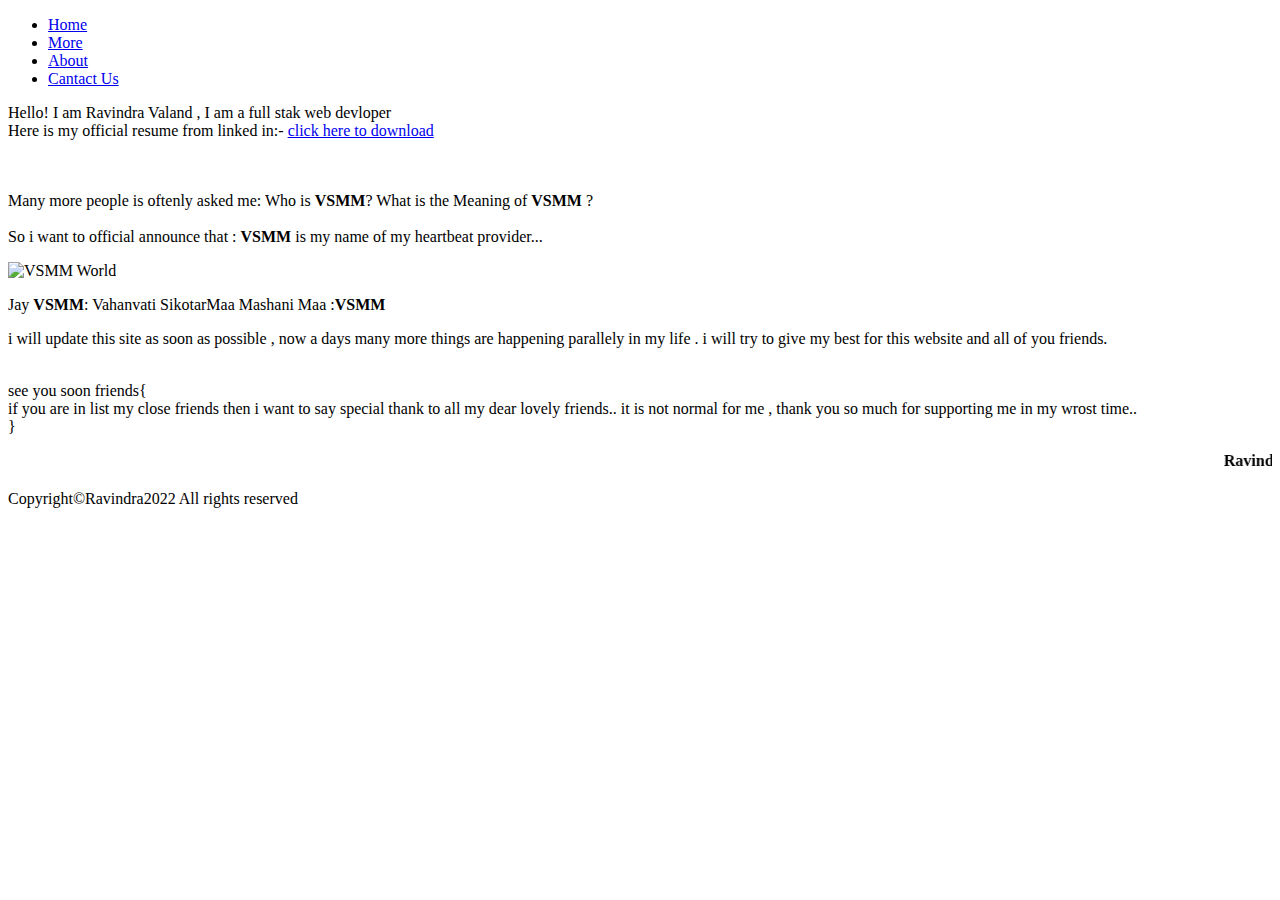
==== about.html @ 67167dab "Add files via upload" ====
<!DOCTYPE html>
<html lang="en">
<head>
    <meta charset="UTF-8">
    <meta http-equiv="X-UA-Compatible" content="IE=edge">
    <meta name="viewport" content="width=device-width, initial-scale=1.0">
    <link rel="stylesheet" href="/css/style.css">
    <link rel="stylesheet" href="css/about.css">
    <title>About Us</title>
</head>
<body class="body">
     <!-- <h1> This is About Page :</h1> -->
     <div>
        <header class="header">
        <ul class="ul">
            <li class="a1"> <a class="li" href="index.html">Home</a></li>
            <li class="a1"><a class="li" href="more.html">More</a></li>
            <li class="a1"> <a class="li" href="about.html">About</a></li>
            <li class="a1"> <a class="li" href="cantact.html">Cantact Us </a></li>
            <!-- <li class="a1 login"> <a class="li" href="login.html">Log-in</a></li> -->

        </ul>
    </header>
    </div>
    <div class="about">
        
        <p>
            Hello! I am Ravindra Valand , I am a full stak web devloper <br>
             Here is my official resume from linked in:-
            <a class="link" href="doc/Resume-Ravindra--Valand.pdf" download> click here to download</a>
        </p>
        <br>
    </div>
    <div class="vsmm">
        
        <br>
        Many more people is oftenly  asked me: Who is <b>VSMM</b>? What is the Meaning of <b>VSMM</b> ?
    
        <br> 
        <br>
          So i want to official announce that : <b>VSMM</b> is my name of my heartbeat provider...
        <p>
            <img class="vsmm_img" src="doc/vsmm.jpg" alt="VSMM World">
        </p>

    </div>

     <div class="vsmm">
        <p>
            Jay <b>VSMM</b>: Vahanvati SikotarMaa Mashani Maa :<b>VSMM</b> 
        </p>
    </div>

    <div class="bg">

        <p>
            i will update this site as soon as possible , now a days many more things are happening parallely in my life . i will try to give my best for this website and all of you friends.
            <br>
            <br>
        </p>
        <p>
            see you soon friends{
                <br> if you are in list my close friends then i want to say special thank to all my dear lovely friends.. it is not normal for me , thank you so much for supporting me in my wrost time.. <br> 
            }

        </p>
    </div>

    <div class="bg2">
        <p>
           <marquee  direction="X-UA-Compatible"><b> Ravindra Valand</b>
           </marquee>
        </p>
    </div>


    <footer>
        <p class="footer">Copyright&copy;Ravindra2022 All rights reserved</p>
    </footer>
</body>
</html>
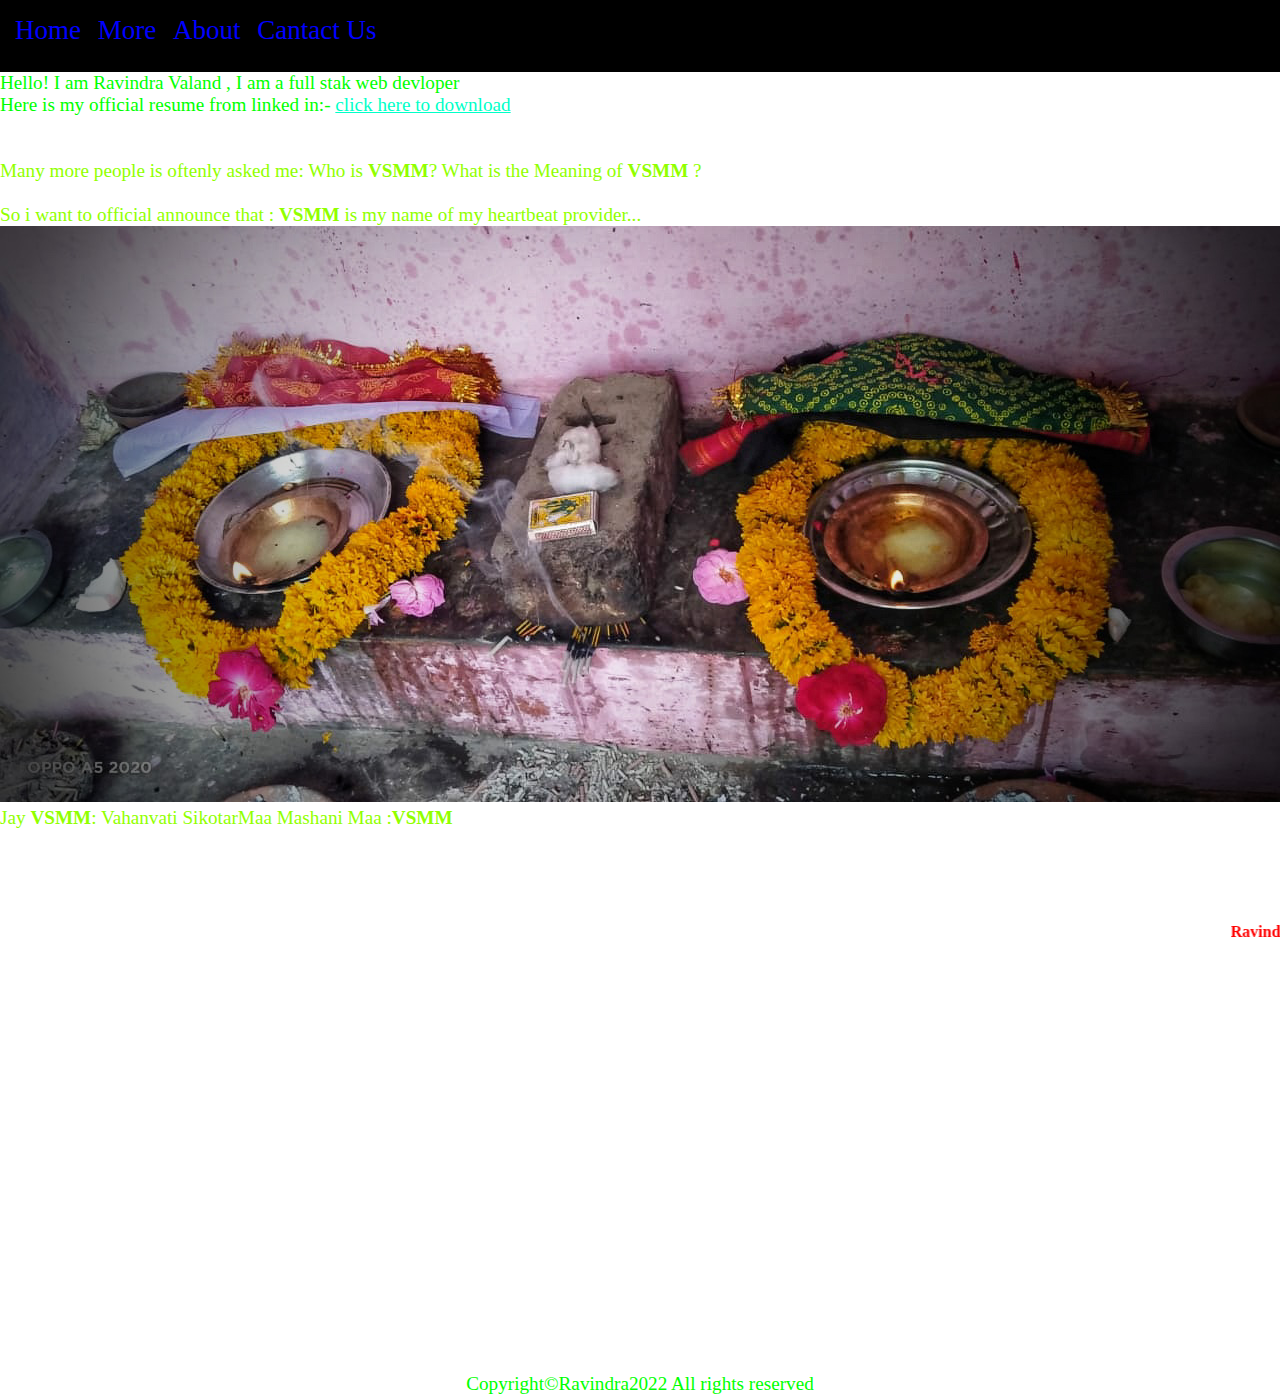
==== commit 3d1e462c: "Add files via upload" ====
--- a/about.html
+++ b/about.html
@@ -4,8 +4,13 @@
     <meta charset="UTF-8">
     <meta http-equiv="X-UA-Compatible" content="IE=edge">
     <meta name="viewport" content="width=device-width, initial-scale=1.0">
-    <link rel="stylesheet" href="/css/style.css">
+    <meta name="description"
+    content="This is the Official Website of Full Stack Web devloper Ravindra Valand (VSMM World)">
+
+<meta name="keywords" content="VSMM,Ravindra Valand,VSMM World,Ravindra">
+    <link rel="stylesheet" href="css/style.css">
     <link rel="stylesheet" href="css/about.css">
+    <link rel="shortcut icon" href="img/red_hat.png" type="image/x-icon">
     <title>About Us</title>
 </head>
 <body class="body">
--- a/css/style.css
+++ b/css/style.css
@@ -0,0 +1,116 @@
+*{
+
+    margin: 0;
+    padding: 0;
+   
+    background-size: cover; 
+    /* height: 50px;
+    width: 50px; */
+}
+
+.link{
+
+    color: rgb(0, 255, 200);
+}
+.about{
+
+    color:lime;
+    font-size: larger;
+
+}
+.login{
+
+    text-align: right;
+    display: inline-block;
+}
+
+.body{
+
+    background-image: url(/img/green-code.jpg); 
+    /* background-color: white; */
+
+}
+
+.bg{
+    padding: 2px;
+    font-family: 'Times New Roman', Times, serif;
+    color: white;
+    /* height: 4000px; */
+}
+h3{
+
+    color: greenyellow;
+    text-align: left;
+    font-size: 5vh; 
+
+}
+.content{
+
+    padding-left: 2vw;
+    text-align: center;
+    font-size: 3vh; 
+}
+
+.bg2{
+
+    font-family: 'Quintessential', cursive;
+    /* height:"device-height"; */
+ 
+    
+    height: 50vh;
+    color: red;
+}
+.head{
+    display: inline;
+
+    text-decoration: none;
+}
+.ul{
+    padding: 10px;
+    text-decoration: none;
+}
+.heading{
+
+    padding: 1px;
+    color: red;
+    font-size: larger;
+    text-align: center;
+    font-size: 5vh; 
+    
+}
+.subheading{
+    padding: 1px;
+    color: lime;
+    font-size: larger;  
+    text-align: center;
+    font-size: 4vh; 
+
+
+}
+.a1{
+    padding: 5px;
+    display: inline-block;
+
+}
+.li{     
+    color:blue ;
+    text-decoration: none;
+   
+}
+ .header{
+     
+    background-color: black;
+    height: 8vh;
+    color: red; 
+    display: flex;
+    position: sticky;
+    bottom: 0px;
+    font-size: 3vh;
+}
+
+.footer{
+    align-content: center;
+    text-align:center;
+    font-size: larger;
+    color: lime;
+}--- a/css/about.css
+++ b/css/about.css
@@ -0,0 +1,17 @@
+*{
+
+    margin: 0px;
+    padding: 0px;
+}
+.vsmm{
+
+    color: rgb(145, 255, 0);
+    text-align: justify;
+    font-size: larger;
+
+}
+.vsmm_img{
+
+    width: 100vw;
+    height: auto;
+}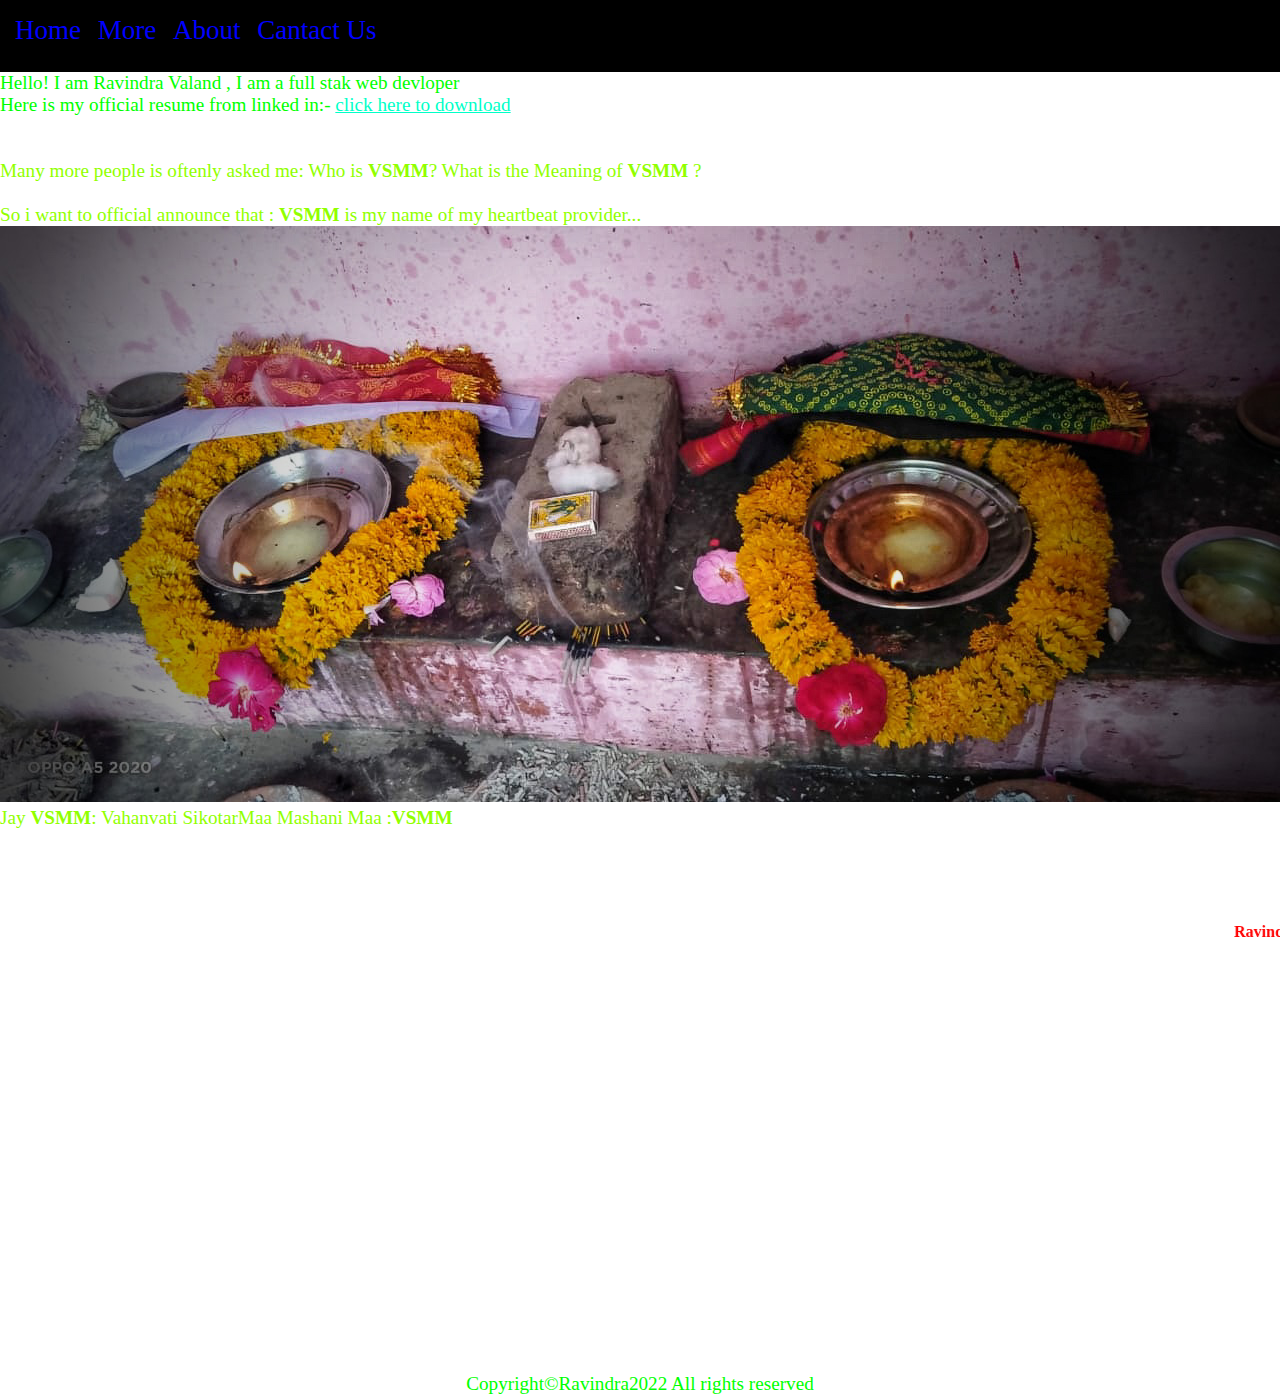
==== commit 20573031: "Update about.html" ====
--- a/about.html
+++ b/about.html
@@ -8,7 +8,7 @@
     content="This is the Official Website of Full Stack Web devloper Ravindra Valand (VSMM World)">
 
 <meta name="keywords" content="VSMM,Ravindra Valand,VSMM World,Ravindra">
-    <link rel="stylesheet" href="css/style.css">
+    <link rel="stylesheet" href="style.css">
     <link rel="stylesheet" href="css/about.css">
     <link rel="shortcut icon" href="img/red_hat.png" type="image/x-icon">
     <title>About Us</title>
@@ -83,4 +83,4 @@
         <p class="footer">Copyright&copy;Ravindra2022 All rights reserved</p>
     </footer>
 </body>
-</html>+</html>
--- a/style.css
+++ b/style.css
@@ -0,0 +1,121 @@
+*{
+
+    margin: 0;
+    padding: 0;
+   
+    background-size: cover; 
+    /* height: 50px;
+    width: 50px; */
+}
+
+.link{
+
+    color: rgb(0, 255, 200);
+}
+.about{
+
+    color:lime;
+    font-size: larger;
+
+}
+.login{
+
+    text-align: right;
+    display: inline-block;
+}
+
+.body{
+
+    background-image: url(img/green-code.jpg); 
+    /* background-color: white; */
+
+}
+
+.bg{
+    padding: 2px;
+    font-family: 'Times New Roman', Times, serif;
+    color: white;
+    /* height: 4000px; */
+}
+h3{
+
+    color: greenyellow;
+    text-align: left;
+    font-size: 5vh; 
+
+}
+.content{
+
+    padding-left: 2vw;
+    text-align: center;
+    font-size: 3vh; 
+}
+
+.bg2{
+
+    font-family: 'Quintessential', cursive;
+    /* height:"device-height"; */
+ 
+    
+    height: 50vh;
+    color: red;
+}
+.head{
+    display: inline;
+
+    text-decoration: none;
+}
+.ul{
+    padding: 10px;
+    text-decoration: none;
+}
+.heading{
+
+    padding: 1px;
+    color: red;
+    font-size: larger;
+    text-align: center;
+    font-size: 5vh; 
+    
+}
+.subheading{
+    padding: 1px;
+    color: lime;
+    font-size: larger;  
+    text-align: center;
+    font-size: 4vh; 
+
+
+}
+.a1{
+    padding: 5px;
+    display: inline-block;
+
+}
+.li{     
+    color:blue ;
+    text-decoration: none;
+   
+}
+ .header{
+     
+    background-color: black;
+    height: 8vh;
+    color: red; 
+    display: flex;
+    position: sticky;
+    bottom: 0px;
+    font-size: 3vh;
+}
+
+.footer{
+    align-content: center;
+    text-align:center;
+    font-size: larger;
+    color: lime;
+}
+.gtpc{
+
+    width: 100vw;
+    height: auto;
+}
